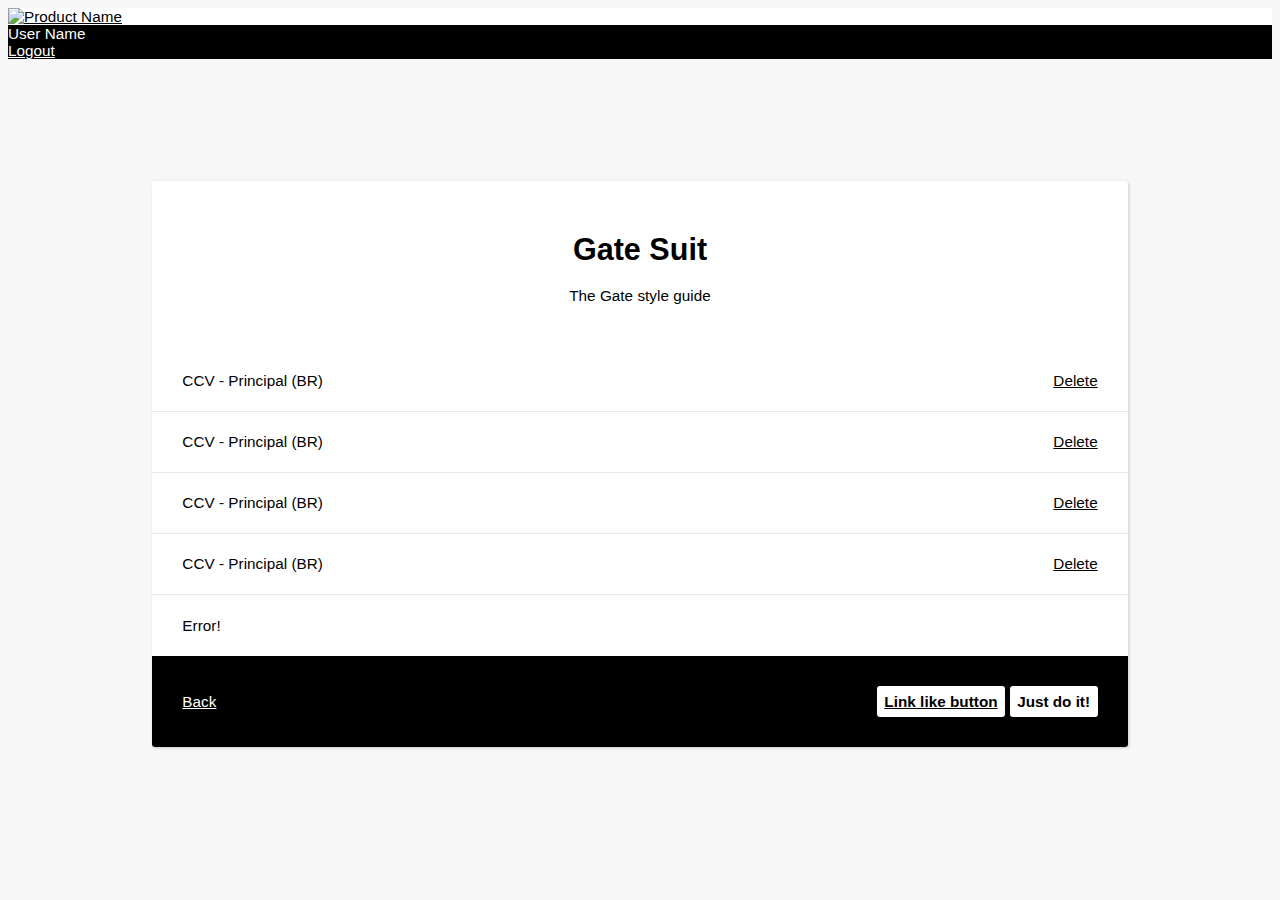
==== index.html @ 02181f21 "Extract form and table component" ====
<!DOCTYPE html>
<html lang="en">
<head>
    <meta charset="UTF-8">
    <title>Gate - Suit</title>
    <link href="css/typography.css" rel="stylesheet">
    <link href="css/palette.css" rel="stylesheet">
    <link href="css/grid.css" rel="stylesheet">
    <link href="css/components/header.css" rel="stylesheet">
    <link href="css/components/box.css" rel="stylesheet">
    <link href="css/components/table.css" rel="stylesheet">
    <link href="css/components/form.css" rel="stylesheet">
</head>
<body>
  <header>
    <div class="logo">
      <a href="/">
        <img src="product_logo.svg" alt="Product Name">
      </a>
    </div>
    <div>
      <div class="user-detail">
        <div class="user-name">User Name</div>
        <div><a href="/logout/">Logout</a></div>
      </div>
    </div>
  </header>

  <section class="box">
  <form action="" method="post">
    <header>
      <h1>Gate Suit</h1>
      <p>The Gate style guide </p>
    </header>
    <div class="content">
      <table>
        <tbody>
          <tr>
            <td>CCV - Principal (BR)</td>
            <td><a href="">Delete</a></td>
          </tr>
          <tr>
            <td>CCV - Principal (BR)</td>
            <td><a href="">Delete</a></td>
          </tr>
          <tr>
            <td>CCV - Principal (BR)</td>
            <td><a href="">Delete</a></td>
          </tr>
          <tr>
            <td>CCV - Principal (BR)</td>
            <td><a href="">Delete</a></td>
          </tr>
        </tbody>
      </table>
    </div>
    <div class="error message">
      Error!
    </div>
    <footer>
      <div><a href="">Back</a></div>
      <div>
        <a class="button" href="#">Link like button</a>
        <input type="submit" class="submit" value="Just do it!" name="">
      </div>
    </footer>
    </form>
  </section>
</body>
</html>
---- css/typography.css ----
html{
  font-family: Helvetica, Arial, sans-serif;
  font-size: 1.695vh;
  letter-spacing: 0.0025em;
}

h1 {
  font-size: 2em;
}
---- css/palette.css ----
body{
  background: #F7F7F7;
}

body > header > .logo,
.box footer .button,
.box footer input[type=submit],
.box footer button{
  background-color: #fff;
  color: #000;
}

body > header > .logo{
  border-color: #EBF0F6;
}

.box {
  background-color: #fff;
  box-shadow: 1px 1px 3px #ccc;
}

body > header,
.box footer{
  background-color: #000;
  color: #fff;
}
a{
  color: inherit;
}
---- css/components/box.css ----
.box{
  margin: 8em auto 2em;
  min-height: 29em;
  max-width: 64em;
  border-radius: 3px;
}

.box header,
.box .message,
.box footer{
  padding-left: 2em;
  padding-right: 2em;
}

.box header,
.box footer{
  padding-top: 2em;
  padding-bottom: 2em;
}

.box header{
  text-align: center;
}

.box .content{
  min-height: 12em;
}

.box .content + footer{
  margin-top: 4em;
}

.box .message{
  align-items: center;
  display: flex;
  min-height: 4em;
}

.box footer{
  align-items: center;
  border-radius: 0 0 3px 3px;
  display: flex;
  justify-content: space-between;
  min-height: 2em;
}
---- css/components/table.css ----
table{
  width: 100%;
  border-collapse: collapse;
}

tr {
  border-bottom: 1px solid #e9e9e9;
  box-sizing: border-box;
  height: 4em;
  padding: .5em;
}

tr > :first-child{
  padding-left: 2em;
}

tr > :last-child{
  padding-right: 2em;
  text-align: right;
}

th{
  text-align: left;
}
---- css/components/form.css ----
footer .button,
footer input[type=submit],
footer button{
  border-radius: 3px;
  border: none;
  box-sizing: content-box;
  cursor: pointer;
  display: inline-block;
  font-family: inherit;
  font-size: 1em;
  font-weight: bold;
  height: 1em;
  line-height: 1;
  padding: 0.5em;
  vertical-align: middle;
}
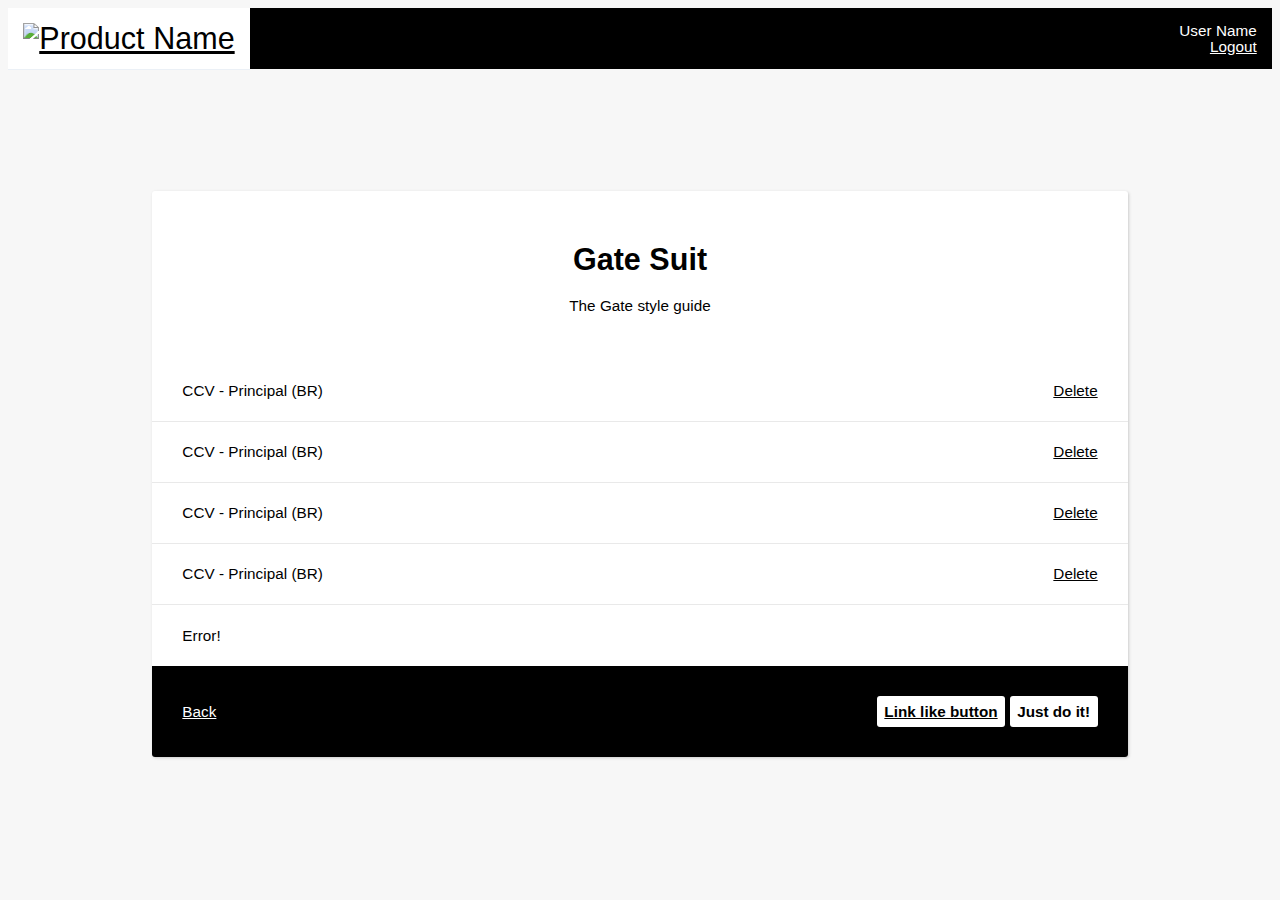
==== commit f7cdaf30: "Add viewport tag to existent templates" ====
--- a/index.html
+++ b/index.html
@@ -2,6 +2,7 @@
 <html lang="en">
 <head>
     <meta charset="UTF-8">
+    <meta name="viewport" content="width=device-width, user-scalable=no">
     <title>Gate - Suit</title>
     <link href="css/typography.css" rel="stylesheet">
     <link href="css/palette.css" rel="stylesheet">
--- a/css/components/header.css
+++ b/css/components/header.css
@@ -0,0 +1,25 @@
+body > header{
+  display: flex;
+  justify-content: space-between;
+  height: 4em;
+  line-height: 1;
+}
+
+body > header > * {
+  padding: 1em;
+}
+body > header > .logo{
+  border-bottom-width: 1px;
+  border-bottom-style: solid;
+  min-height: 2em;
+  min-width: 10em;
+  text-align: center;
+}
+body > header > .logo > *{
+  display: block;
+  font-size: 2em;
+  font-weight: lighter;
+}
+body > header .user-detail{
+  text-align: right;
+}
--- a/css/components/form.css
+++ b/css/components/form.css
@@ -14,3 +14,29 @@
   padding: 0.5em;
   vertical-align: middle;
 }
+
+select,
+input[type="text"],
+input[type="email"],
+input[type="password"] {
+  display: inline-block;
+  box-sizing: border-box;
+  border: 1px solid #d4d4d4;
+  border-radius: 3px;
+  flex-grow: 1;
+  font-size: 1em;
+  padding: 0.5em;
+  height: 3em;
+}
+
+select{
+  -moz-appearance: none;
+  -webkit-appearance: none;
+  appearance: none;
+}
+
+div.form-row{
+  display: flex;
+  align-items: baseline;
+}
+
